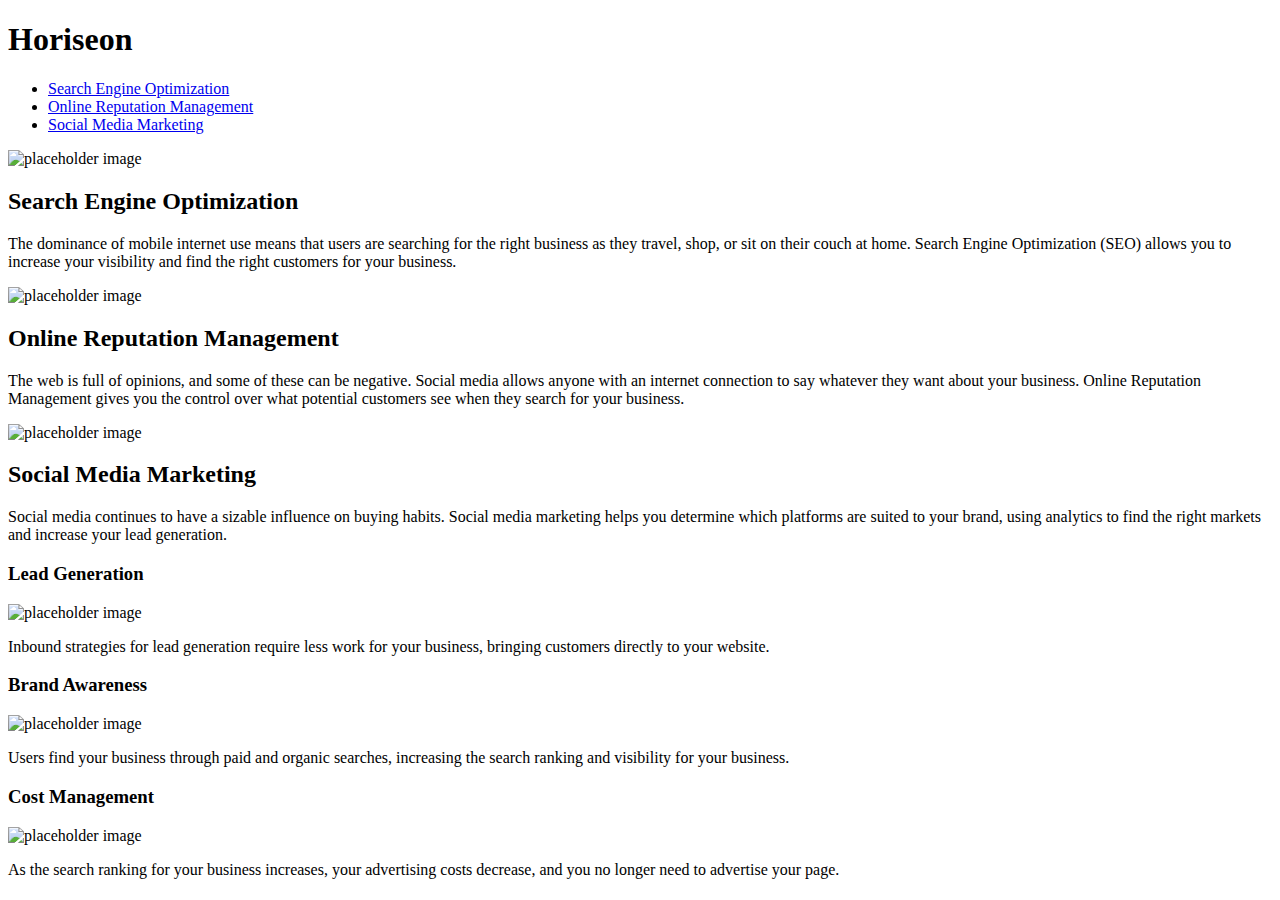
==== index.html @ 85e36936 "removed the index file and placed outside the devlop folder" ====
<!DOCTYPE html>
<html lang="en-us">

<head>
    <meta charset="UTF-8" />
    <link rel="stylesheet" href="./assets/css/style.css">
    <title>Horiseon Solution Service</title>
</head>

<body>
    <div class="header">
        <h1>Hori<span class="seo">seo</span>n</h1>
        <div>
            <ul>
                <li>
                    <a href="#search-engine-optimization">Search Engine Optimization</a>
                </li>
                <li>
                    <a href="#online-reputation-management">Online Reputation Management</a>
                </li>
                <li>
                    <a href="#social-media-marketing">Social Media Marketing</a>
                </li>
            </ul>
        </div>
    </div>
    <div class="hero"></div>
    <div class="content">
        <div id="search-engine-optimization" class="search-engine-optimization">
            <img src="./assets/images/search-engine-optimization.jpg" alt ="placeholder image" class="float-left" />
            <h2>Search Engine Optimization</h2>
            <p>
                The dominance of mobile internet use means that users are searching for the right business as they travel, shop, or sit on their couch at home. Search Engine Optimization (SEO) allows you to increase your visibility and find the right customers for your business.
            </p>
        </div>
        <div id="online-reputation-management" class="online-reputation-management">
            <img src="./assets/images/online-reputation-management.jpg" alt ="placeholder image" class="float-right" />
            <h2>Online Reputation Management</h2>
            <p>
                The web is full of opinions, and some of these can be negative. Social media allows anyone with an internet connection to say whatever they want about your business. Online Reputation Management gives you the control over what potential customers see when they search for your business.
            </p>
        </div>
        <div id="social-media-marketing" class="social-media-marketing">
            <img src="./assets/images/social-media-marketing.jpg" alt ="placeholder image" class="float-left" />
            <h2>Social Media Marketing</h2>
            <p>
                Social media continues to have a sizable influence on buying habits. Social media marketing helps you determine which platforms are suited to your brand, using analytics to find the right markets and increase your lead generation.
            </p>
        </div>
    </div>
    <div class="benefits">
        <div class="benefit-types"> <!--Renamed the class with a common name-->
            <h3>Lead Generation</h3>
            <img src="./assets/images/lead-generation.png" alt ="placeholder image" />
            <p>
                Inbound strategies for lead generation require less work for your business, bringing customers directly to your website.
            </p>
        </div>
        <div class="benefit-types"> <!--Renamed the class with a common name-->
            <h3>Brand Awareness</h3>
            <img src="./assets/images/brand-awareness.png" alt ="placeholder image" />
            <p>
                Users find your business through paid and organic searches, increasing the search ranking and visibility for your business.
            </p>
        </div>
        <div class="benefit-types"> <!--Renamed the class with a common name-->
            <h3>Cost Management</h3>
            <img src="./assets/images/cost-management.png" alt="placeholder image"/>
            <p>
                As the search ranking for your business increases, your advertising costs decrease, and you no longer need to advertise your page.
            </p>
        </div>
    </div>
    <!--The footer content can be removed because it do not match the Mockup-->
   <div class="footer">
        <!-- <h2>Made with ❤️️ by Horiseon</h2>
        <p>
            &copy; 2019 Horiseon Social Solution Services, Inc.
        </p>-->
    </div> 
</body>

</html>
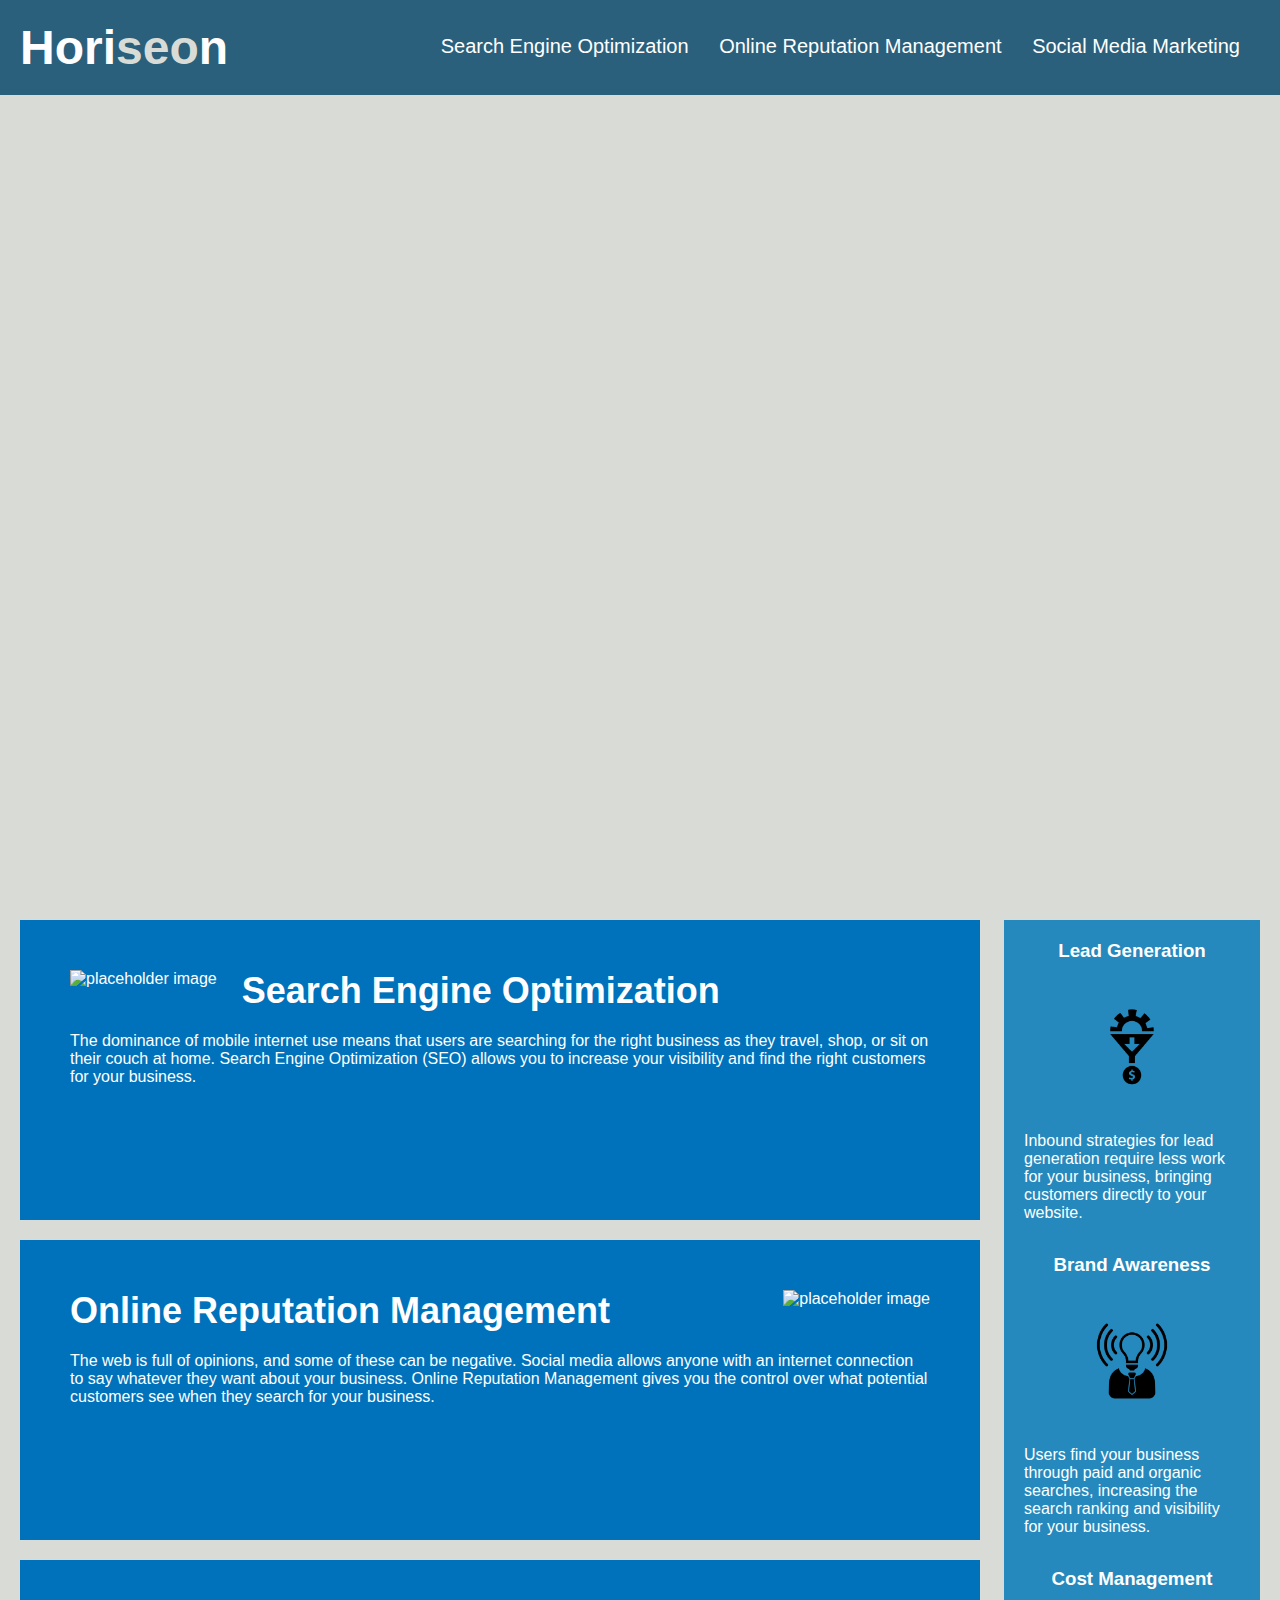
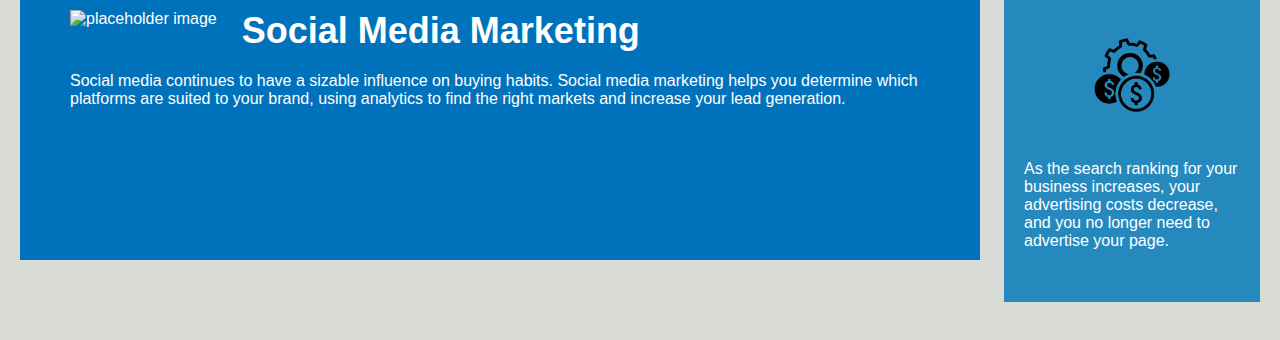
==== commit fdbcdbdd: "Fixed errors in HTML file" ====
--- a/index.html
+++ b/index.html
@@ -3,7 +3,7 @@
 
 <head>
     <meta charset="UTF-8" />
-    <link rel="stylesheet" href="./assets/css/style.css">
+    <link rel="stylesheet" href="./Develop/assets/css/style.css">
     <title>Horiseon Solution Service</title>
 </head>
 
@@ -27,21 +27,21 @@
     <div class="hero"></div>
     <div class="content">
         <div id="search-engine-optimization" class="search-engine-optimization">
-            <img src="./assets/images/search-engine-optimization.jpg" alt ="placeholder image" class="float-left" />
+            <img src="./Develop/assets/images/search-engine-optimization.jpg" alt ="placeholder image" class="float-left" />
             <h2>Search Engine Optimization</h2>
             <p>
                 The dominance of mobile internet use means that users are searching for the right business as they travel, shop, or sit on their couch at home. Search Engine Optimization (SEO) allows you to increase your visibility and find the right customers for your business.
             </p>
         </div>
         <div id="online-reputation-management" class="online-reputation-management">
-            <img src="./assets/images/online-reputation-management.jpg" alt ="placeholder image" class="float-right" />
+            <img src="./Develop/assets/images/online-reputation-management.jpg" alt ="placeholder image" class="float-right" />
             <h2>Online Reputation Management</h2>
             <p>
                 The web is full of opinions, and some of these can be negative. Social media allows anyone with an internet connection to say whatever they want about your business. Online Reputation Management gives you the control over what potential customers see when they search for your business.
             </p>
         </div>
         <div id="social-media-marketing" class="social-media-marketing">
-            <img src="./assets/images/social-media-marketing.jpg" alt ="placeholder image" class="float-left" />
+            <img src="./Develop/assets/images/social-media-marketing.jpg" alt ="placeholder image" class="float-left" />
             <h2>Social Media Marketing</h2>
             <p>
                 Social media continues to have a sizable influence on buying habits. Social media marketing helps you determine which platforms are suited to your brand, using analytics to find the right markets and increase your lead generation.
@@ -51,21 +51,21 @@
     <div class="benefits">
         <div class="benefit-types"> <!--Renamed the class with a common name-->
             <h3>Lead Generation</h3>
-            <img src="./assets/images/lead-generation.png" alt ="placeholder image" />
+            <img src="./Develop/assets/images/lead-generation.png" alt ="placeholder image" />
             <p>
                 Inbound strategies for lead generation require less work for your business, bringing customers directly to your website.
             </p>
         </div>
         <div class="benefit-types"> <!--Renamed the class with a common name-->
             <h3>Brand Awareness</h3>
-            <img src="./assets/images/brand-awareness.png" alt ="placeholder image" />
+            <img src="./Develop/assets/images/brand-awareness.png" alt ="placeholder image" />
             <p>
                 Users find your business through paid and organic searches, increasing the search ranking and visibility for your business.
             </p>
         </div>
         <div class="benefit-types"> <!--Renamed the class with a common name-->
             <h3>Cost Management</h3>
-            <img src="./assets/images/cost-management.png" alt="placeholder image"/>
+            <img src="./Develop/assets/images/cost-management.png" alt="placeholder image"/>
             <p>
                 As the search ranking for your business increases, your advertising costs decrease, and you no longer need to advertise your page.
             </p>
--- a/Develop/assets/css/style.css
+++ b/Develop/assets/css/style.css
@@ -0,0 +1,128 @@
+* { /*Universal Selector*/
+    box-sizing: border-box;
+    padding: 0;
+    margin: 0;
+}
+
+body {
+    background-color: #d9dcd6;
+}
+
+.header {
+    padding: 20px;
+    font-family: 'Trebuchet MS', 'Lucida Sans Unicode', 'Lucida Grande', 'Lucida Sans', Arial, sans-serif;
+    background-color: #2a607c;
+    color: #ffffff;
+}
+
+.header h1 {
+    display: inline-block;
+    font-size: 48px;
+    
+}
+
+.header h1 .seo {
+    color: #d9dcd6;
+}
+
+.header div {
+    padding-top: 15px;
+    margin-right: 20px;
+    float: right;
+    font-family: 'Gill Sans', 'Gill Sans MT', Calibri, 'Trebuchet MS', sans-serif;
+    font-size: 20px;
+}
+
+.header div ul {
+    list-style-type:none;
+}
+
+.header div ul li {
+    display: inline-block;
+    margin-left: 25px;
+}
+
+a {
+    color: #ffffff;
+    text-decoration: none;
+}
+
+p {
+    font-size: 16px;
+}
+
+.hero {
+    height: 800px;
+    width: 100%;
+    margin-bottom: 25px;
+    background-image: url("../images/digital-marketing-meeting.jpg");
+    background-size: cover;
+    background-position: center;
+}
+
+.float-left {
+    float: left;
+    margin-right: 25px;
+}
+
+.float-right {
+    float: right;
+    margin-left: 25px;
+}
+
+.content {
+    width: 75%;
+    display: inline-block;
+    margin-left: 20px;
+}
+
+.benefits {
+    margin-right: 20px;
+    padding: 20px;
+    clear: both;
+    float: right;
+    width: 20%;
+    height: 100%;
+    font-family: 'Gill Sans', 'Gill Sans MT', Calibri, 'Trebuchet MS', sans-serif;
+    background-color: #2589bd;
+}
+
+/*grouping selectors*/
+.search-engine-optimization, .online-reputation-management, .social-media-marketing {
+    margin-bottom: 20px;
+    padding: 50px;
+    height: 300px;
+    font-family: 'Gill Sans', 'Gill Sans MT', Calibri, 'Trebuchet MS', sans-serif;
+    background-color: #0072bb;
+    color: #ffffff;
+}
+/*grouping selectors*/
+.search-engine-optimization img, .online-reputation-management img, .social-media-marketing img {
+    max-height: 200px;
+}
+/*grouping selectors*/
+.search-engine-optimization h2, .online-reputation-management h2, .social-media-marketing h2   {
+    margin-bottom: 20px;
+    font-size: 36px;
+}
+/*Changed benefit-lead, benefit-brand, benefit-cost to a common name "benefit-types" and 
+grouping selectors*/
+.benefit-types{
+    margin-bottom: 32px;
+    color: #ffffff; 
+}
+ /*grouping selectors*/
+.benefit-types h3{
+    margin-bottom: 10px;
+    text-align: center;
+}
+/*grouping selectors*/
+.benefit-types img{
+    display: block;
+    margin: 10px auto;
+    max-width: 150px;
+}
+.footer {
+    padding: 30px;
+    }
+
